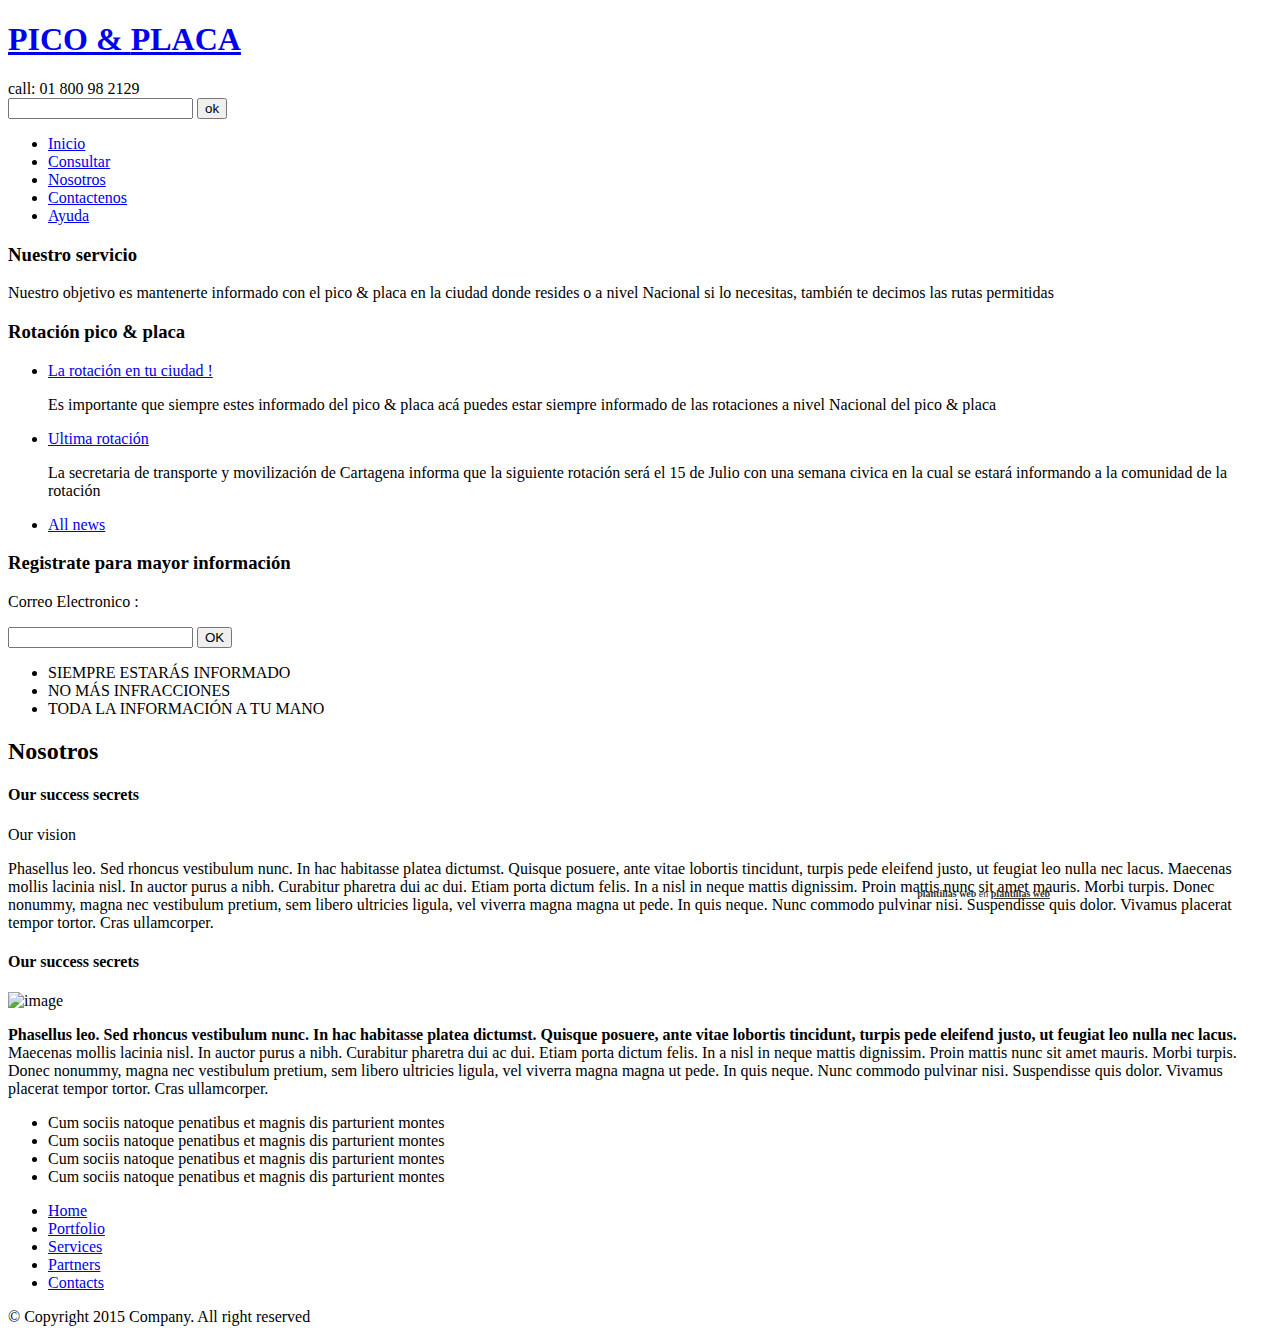
==== index.htm @ 451fcac3 "Proyecto" ====
﻿<!DOCTYPE html>
<!--[if lt IE 7]> <html class="no-js ie6 oldie" lang="fr"> <![endif]-->
<!--[if IE 7]>    <html class="no-js ie7 oldie" lang="fr"> <![endif]-->
<!--[if IE 8]>    <html class="no-js ie8 oldie" lang="fr"> <![endif]-->
<!--[if gt IE 8]> <html class="no-js" lang="fr"> <![endif]-->
<html>
	<head>
		<meta charset="utf-8">
		<meta http-equiv="X-UA-Compatible" content="IE=edge">
		<meta name="viewport" content="width=device-width, initial-scale=1">
		<title>Pico & Placa</title>
		<!--BEGIN OF TERMS OF USE. DO NOT EDIT OR DELETE THESE LINES. IF YOU EDIT OR DELETE THESE LINES AN ALERT MESSAGE MAY APPEAR WHEN TEMPLATE WILL BE ONLINE-->
<style>#free-flash-header a,#free-flash-header a:hover {color:#363636;}#free-flash-header a:hover {text-decoration:none}</style>
<!--END OF TERMS OF USE-->

		<!-- Bootstrap -->
		<link href="css/reset.css" rel="stylesheet" type="text/css" media="all">
		<link href="css/bootstrap.css" rel="stylesheet" type="text/css" media="all">
		<link href="css/style.css" rel="stylesheet" type="text/css" media="all">
		<link href="css/font.css" rel="stylesheet" type="text/css" media="all">
		<link href="css/mobile.css" rel="stylesheet" type="text/css" media="all">
		<!-- end Bootstrap -->

		<link href='http://fonts.googleapis.com/css?family=Lato:400,400italic,700,700italic,900,900italic,300italic,300,100italic,100' rel='stylesheet' type='text/css'>

		<!-- LightBox -->
		<link href="css/lightbox/vlightbox.css" rel="stylesheet" type="text/css" media="all">
		<link href="css/lightbox/visuallightbox.css" rel="stylesheet" type="text/css" media="all">
		<link rel="stylesheet" type="text/css" href="css/lightbox/style.css" />
		<!-- end LightBox -->

		<!--[if lt IE 9]>
		  <script src="https://oss.maxcdn.com/libs/html5shiv/3.7.0/html5shiv.js"></script>
		  <script src="https://oss.maxcdn.com/libs/respond.js/1.4.2/respond.min.js"></script>
		<![endif]-->

			

	</head>
	
	<body>

	<div class="page-container">
			<!--BEGIN OF TERMS OF USE. DO NOT EDIT OR DELETE THESE LINES. IF YOU EDIT OR DELETE THESE LINES AN ALERT MESSAGE MAY APPEAR WHEN TEMPLATE WILL BE ONLINE-->
	<div id="copy" style="height: 75px; position: absolute; bottom: 0px; left:0px; border: none; width: 100%;">
		<div id="free-flash-header" style="width:820px;margin:0 auto;text-align:right;position:relative;bottom:0px;margin-top:63px;color:#363636;font-size:10px;font-family:Verdana"><strong>plantillas web</strong> en <a href="http://www.freeplantillas.com/"><strong>plantillas web</strong></a></div>																			 
	</div>	
	<!--END OF TERMS OF USE-->	
		<header>
			<div class="container">
				<div class="row">

					<!-- logo -->
					<div class="col-md-4 col-xs-12 logo">
						<a href="index.htm">
							<h1>PICO & <span class="red">PLACA</span></h1>
						</a>
					</div>	
					<!-- logo -->
				

					<div class="col-md-8 col-xs-12 right_header no_right">

						<div class="call bg-gradient fl">
							<span>call: 01 800 98 2129</span>
						</div>

						<div class="search fr">
							<form>
								<input type="text">
								<input type="submit" class="bg-gradient" value="ok">
							</form>
						</div>

					</div>

				</div>
			</div>
		</header>


			<div id="content" class="container">

				<!-- sidebar -->
				<div class="row">
					<aside class="col-md-4 col-xs-12 no_left no_right">

						<!-- menu -->	
						<nav class="menu">
							<ul>
								<li class="active">
									<a href="index.htm">
										<span>Inicio</span>
									</a>
								</li>
								<li>
									<a href="portfolio.htm">
										<span>Consultar</span>
									</a>
								</li>
								<li>
									<a href="service.htm">
										<span>Nosotros</span>
									</a>
								</li>
								<li>
									<a href="partner.htm">
										<span>Contactenos</span>
									</a>
								</li>
								<li>
									<a href="contact.htm">
										<span>Ayuda</span>
									</a>
								</li>
							</ul>
						</nav>
						<!-- menu -->	

						<!-- bloc recrutement -->
						<div class="bloc recruitment bg-beige">
							<h3>Nuestro servicio</h3>
							<p>Nuestro objetivo es mantenerte informado con el pico & placa en la ciudad donde resides o a nivel Nacional si lo necesitas, también te decimos las rutas permitidas</p>
						</div>
						<!-- bloc recrutement -->

						<!-- bloc news -->
						<div class="news">
							<h3 class="header">Rotación pico & placa</h3>
							<ul class="bloc">
								<li>
									<a class="title" href="news.htm"> La rotación en tu ciudad !</a>
									<p>Es importante que siempre estes informado del pico & placa acá puedes estar siempre informado de las rotaciones a nivel Nacional del pico & placa</p>
								</li>
								<li>
									<a class="title" href="news.htm"> Ultima rotación</a>
									<p>La secretaria de transporte y movilización de Cartagena informa que la siguiente rotación será el 15 de Julio con una semana civica en la cual se estará informando a la comunidad de la rotación </p>
								</li>
								<li>
									<a class="red" href="list-news.htm">All news</a>
								</li>
							</ul>

						</div>
						<!-- bloc news -->

						<!-- bloc news -->
						<div class="newsletter">
							<h3 class="header">Registrate para mayor información</h3>
							<div class="bloc bg-beige">
								<p>Correo Electronico	:</p>
								<form name="newsletter" method="POST" action="newsletter.php">
									<input type="text">
									<input type="submit" value="OK">
								</form>
							</div>
						</div>
						<!-- bloc news -->  

					</aside>


					<div class="section col-md-8 col-xs-12 no_left no_right">
						<div class="row">

							<div id="wowslider-container1">
								<div class="ws_images"><ul>
										<li><img src="images/flashimages/images.png" alt="" title="Tu Pico & Placa" id="wows1_0"/>SIEMPRE ESTARÁS INFORMADO</li>
										<li><img src="images/flashimages/header4.png" alt="" title="Tu Pico & Placa" id="wows1_1"/>NO MÁS INFRACCIONES</li>
										<li><img src="images/flashimages/header3.jpg" alt="" title="Tu Pico & Placa" id="wows1_2"/>TODA LA INFORMACIÓN A TU MANO</li>
									</ul>
								</div>
							</div>

							
							<section class="content">
								<h2>Nosotros</h2>
								<article>
									<h4>Our success secrets</h4>
									<div class="content-text full-width">
										<p class="title">Our vision</p>
										<p>Phasellus leo. Sed rhoncus vestibulum nunc. In hac habitasse platea dictumst. Quisque posuere, ante vitae lobortis tincidunt, turpis pede eleifend justo, ut feugiat leo nulla nec lacus. Maecenas mollis lacinia nisl. In auctor purus a nibh. Curabitur pharetra dui ac dui. Etiam porta dictum felis. In a nisl in neque mattis dignissim. Proin mattis nunc sit amet mauris. Morbi turpis. Donec nonummy, magna nec vestibulum pretium, sem libero ultricies ligula, vel viverra magna magna ut pede. In quis neque. Nunc commodo pulvinar nisi. Suspendisse quis dolor. Vivamus placerat tempor tortor. Cras ullamcorper.</p>
									</div>
								</article>

								<article>
									<h4>Our success secrets</h4>
									<div class="content-text full-width">
										<img class="fl" src="images/photo1.jpg" alt="image">
										<p><strong>Phasellus leo. Sed rhoncus vestibulum nunc. In hac habitasse platea dictumst. Quisque posuere, ante vitae lobortis tincidunt, turpis pede eleifend justo, ut feugiat leo nulla nec lacus.</strong> Maecenas mollis lacinia nisl. In auctor purus a nibh. Curabitur pharetra dui ac dui. Etiam porta dictum felis. In a nisl in neque mattis dignissim. Proin mattis nunc sit amet mauris. Morbi turpis. Donec nonummy, magna nec vestibulum pretium, sem libero ultricies ligula, vel viverra magna magna ut pede. In quis neque. Nunc commodo pulvinar nisi. Suspendisse quis dolor. Vivamus placerat tempor tortor. Cras ullamcorper.</p>

										<ul>
											<li>Cum sociis natoque penatibus et magnis dis parturient montes</li>
											<li>Cum sociis natoque penatibus et magnis dis parturient montes</li>
											<li>Cum sociis natoque penatibus et magnis dis parturient montes</li>
											<li>Cum sociis natoque penatibus et magnis dis parturient montes</li>
										</ul>

									</div>
								</article>

							</section>
						</div>

						<!-- footer -->
						<footer class="footer">
							<nav class="menu-footer">
								<ul>
									<li>
										<a href="index.htm">
											<span>Home</span>
										</a>
									</li>
									<li>
										<a href="portfolio.htm">
											<span>Portfolio</span>
										</a>
									</li>
									<li>
										<a href="service.htm">
											<span>Services</span>
										</a>
									</li>
									<li>
										<a href="partner.htm">
											<span>Partners</span>
										</a>
									</li>
									<li>
										<a href="contact.htm">
											<span>Contacts</span>
										</a>
									</li>
								</ul>
							</nav>
							<div class="container copyright">
								<p>© Copyright 2015 Company. All right reserved </p>
							</div>
						</footer>
						<!-- end footer -->

					</div>
				</div>

				<audio id="audio-bg">
				    <source src="audio/music.mp3">
				</audio>

				<div class="copy-header">
					<p class="align_right"></p>				 
				</div>

			</div>
	
	</div>

    <script type='text/javascript' src="js/jquery-2.1.3.js"></script>
    <script type='text/javascript' src="assets/js/visuallightbox.js"></script>
    <script type='text/javascript' src="assets/js/vlbdata.js"></script>
    <script type="text/javascript" src="assets/js/wowslider.js"></script>
    <script type="text/javascript" src="assets/js/wowslider-gallery.js"></script>
	<script type="text/javascript" src="assets/js/script.js"></script>
	<script type="text/javascript" src="assets/js/script-gallery.js"></script>
    <script type='text/javascript' src="js/app.js"></script>


  </body>
</html>
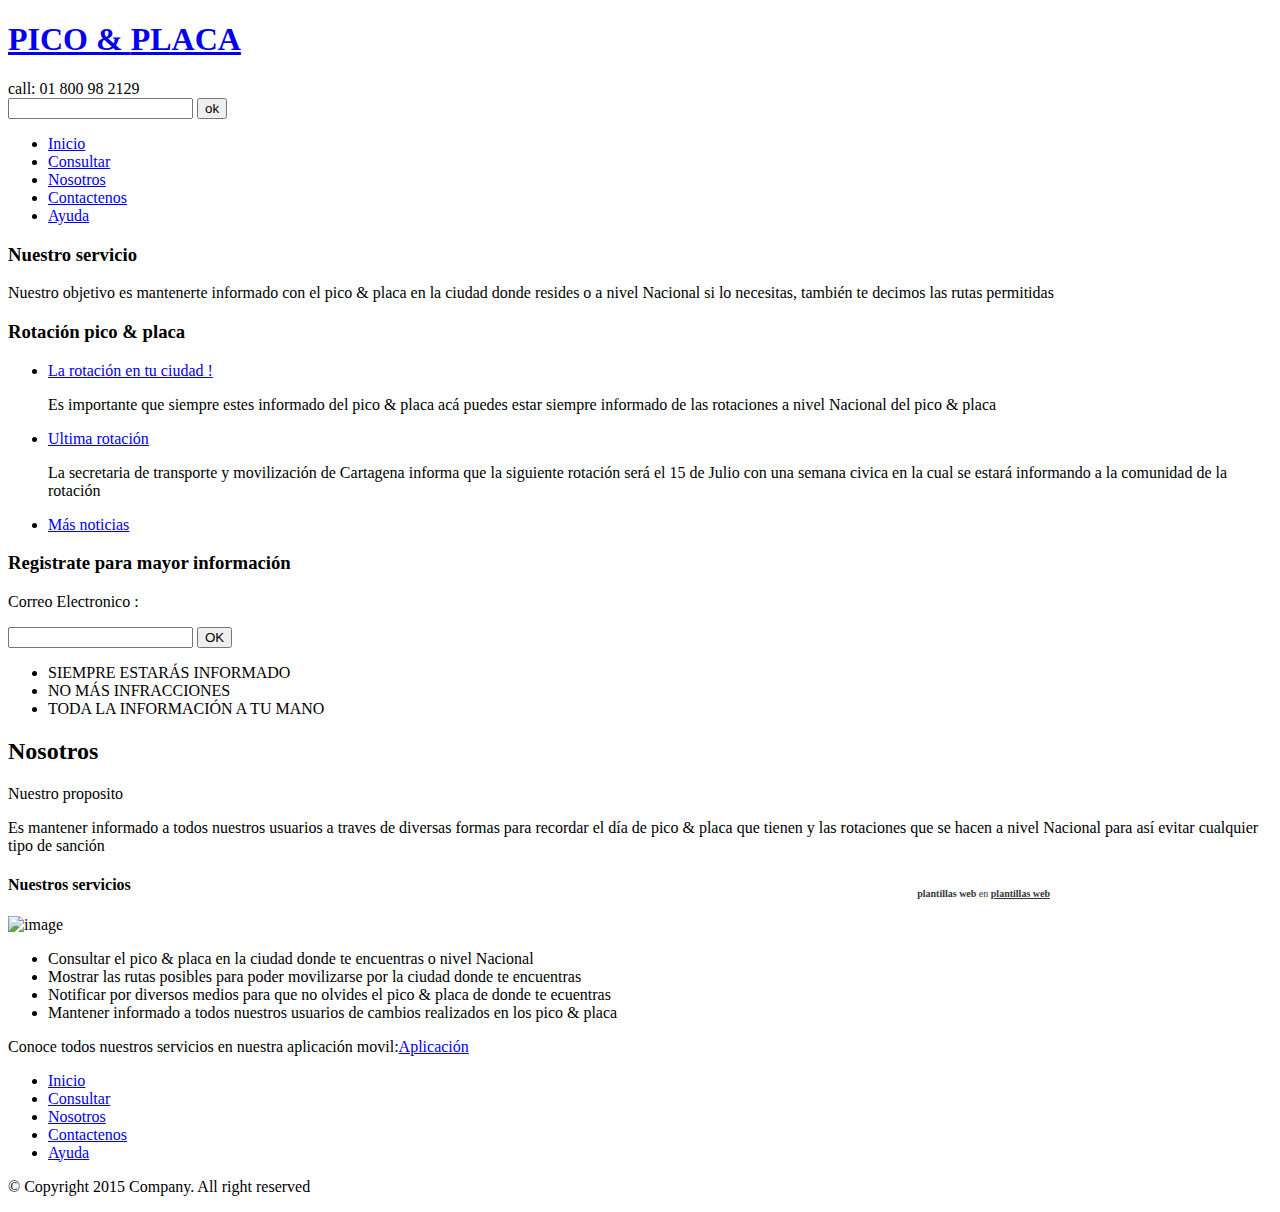
==== commit d31c26a2: "Add files via upload" ====
--- a/index.htm
+++ b/index.htm
@@ -137,7 +137,7 @@
 									<p>La secretaria de transporte y movilización de Cartagena informa que la siguiente rotación será el 15 de Julio con una semana civica en la cual se estará informando a la comunidad de la rotación </p>
 								</li>
 								<li>
-									<a class="red" href="list-news.htm">All news</a>
+									<a class="red" href="list-news.htm">Más noticias</a>
 								</li>
 							</ul>
 
@@ -167,7 +167,7 @@
 								<div class="ws_images"><ul>
 										<li><img src="images/flashimages/images.png" alt="" title="Tu Pico & Placa" id="wows1_0"/>SIEMPRE ESTARÁS INFORMADO</li>
 										<li><img src="images/flashimages/header4.png" alt="" title="Tu Pico & Placa" id="wows1_1"/>NO MÁS INFRACCIONES</li>
-										<li><img src="images/flashimages/header3.jpg" alt="" title="Tu Pico & Placa" id="wows1_2"/>TODA LA INFORMACIÓN A TU MANO</li>
+										<li><img src="images/flashimages/header3.png" alt="" title="Tu Pico & Placa" id="wows1_2"/>TODA LA INFORMACIÓN A TU MANO</li>
 									</ul>
 								</div>
 							</div>
@@ -176,28 +176,27 @@
 							<section class="content">
 								<h2>Nosotros</h2>
 								<article>
-									<h4>Our success secrets</h4>
 									<div class="content-text full-width">
-										<p class="title">Our vision</p>
-										<p>Phasellus leo. Sed rhoncus vestibulum nunc. In hac habitasse platea dictumst. Quisque posuere, ante vitae lobortis tincidunt, turpis pede eleifend justo, ut feugiat leo nulla nec lacus. Maecenas mollis lacinia nisl. In auctor purus a nibh. Curabitur pharetra dui ac dui. Etiam porta dictum felis. In a nisl in neque mattis dignissim. Proin mattis nunc sit amet mauris. Morbi turpis. Donec nonummy, magna nec vestibulum pretium, sem libero ultricies ligula, vel viverra magna magna ut pede. In quis neque. Nunc commodo pulvinar nisi. Suspendisse quis dolor. Vivamus placerat tempor tortor. Cras ullamcorper.</p>
+										<p class="title">Nuestro proposito</p>
+										<p>Es mantener informado a todos nuestros usuarios a traves de diversas formas para recordar el día de pico & placa que tienen y las rotaciones que se hacen a nivel Nacional para así evitar cualquier tipo de sanción</p>
 									</div>
 								</article>
 
 								<article>
-									<h4>Our success secrets</h4>
+									<h4>Nuestros servicios</h4>
 									<div class="content-text full-width">
-										<img class="fl" src="images/photo1.jpg" alt="image">
-										<p><strong>Phasellus leo. Sed rhoncus vestibulum nunc. In hac habitasse platea dictumst. Quisque posuere, ante vitae lobortis tincidunt, turpis pede eleifend justo, ut feugiat leo nulla nec lacus.</strong> Maecenas mollis lacinia nisl. In auctor purus a nibh. Curabitur pharetra dui ac dui. Etiam porta dictum felis. In a nisl in neque mattis dignissim. Proin mattis nunc sit amet mauris. Morbi turpis. Donec nonummy, magna nec vestibulum pretium, sem libero ultricies ligula, vel viverra magna magna ut pede. In quis neque. Nunc commodo pulvinar nisi. Suspendisse quis dolor. Vivamus placerat tempor tortor. Cras ullamcorper.</p>
+										<img class="fl" src="images/placa.png" alt="image">										
 
 										<ul>
-											<li>Cum sociis natoque penatibus et magnis dis parturient montes</li>
-											<li>Cum sociis natoque penatibus et magnis dis parturient montes</li>
-											<li>Cum sociis natoque penatibus et magnis dis parturient montes</li>
-											<li>Cum sociis natoque penatibus et magnis dis parturient montes</li>
-										</ul>
-
+											<li>Consultar el pico & placa en la ciudad donde te encuentras o nivel Nacional</li>
+											<li>Mostrar las rutas posibles para poder movilizarse por la ciudad donde te encuentras</li>
+											<li>Notificar por diversos medios para que no olvides el pico & placa de donde te ecuentras</li>
+											<li>Mantener informado a todos nuestros usuarios de cambios realizados en los pico & placa</li>
+										</ul>																				
 									</div>
+
 								</article>
+										<p>Conoce todos nuestros servicios en nuestra aplicación movil:<a href="service.htm"><span>Aplicación</span></a></p>
 
 							</section>
 						</div>
@@ -208,27 +207,27 @@
 								<ul>
 									<li>
 										<a href="index.htm">
-											<span>Home</span>
+											<span>Inicio</span>
 										</a>
 									</li>
 									<li>
 										<a href="portfolio.htm">
-											<span>Portfolio</span>
+											<span>Consultar</span>
 										</a>
 									</li>
 									<li>
 										<a href="service.htm">
-											<span>Services</span>
+											<span>Nosotros</span>
 										</a>
 									</li>
 									<li>
 										<a href="partner.htm">
-											<span>Partners</span>
+											<span>Contactenos</span>
 										</a>
 									</li>
 									<li>
 										<a href="contact.htm">
-											<span>Contacts</span>
+											<span>Ayuda</span>
 										</a>
 									</li>
 								</ul>
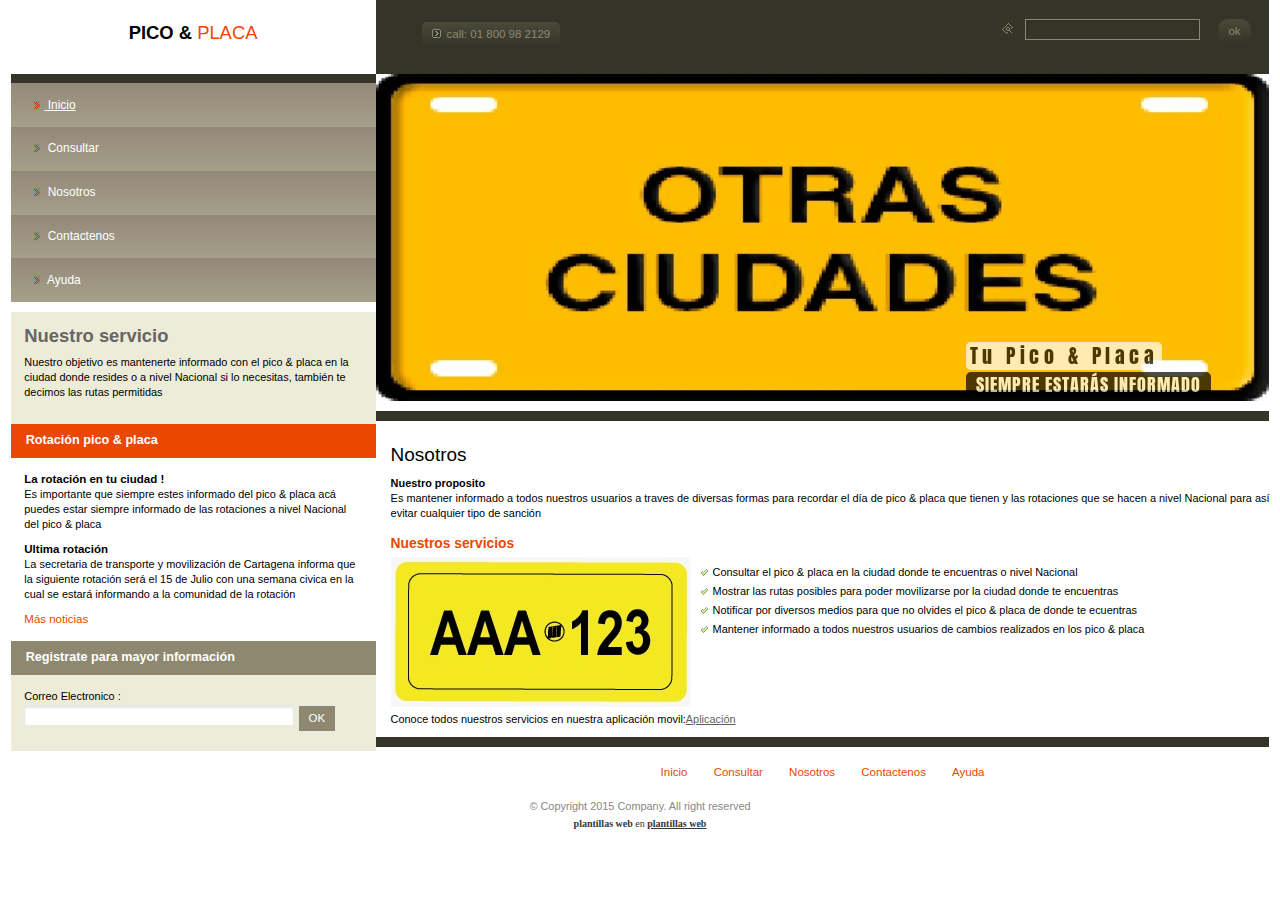
==== commit 22280976: "proyecto" ====
--- a/index.htm
+++ b/index.htm
@@ -42,8 +42,8 @@
 
 	<div class="page-container">
 			<!--BEGIN OF TERMS OF USE. DO NOT EDIT OR DELETE THESE LINES. IF YOU EDIT OR DELETE THESE LINES AN ALERT MESSAGE MAY APPEAR WHEN TEMPLATE WILL BE ONLINE-->
-	<div id="copy" style="height: 75px; position: absolute; bottom: 0px; left:0px; border: none; width: 100%;">
-		<div id="free-flash-header" style="width:820px;margin:0 auto;text-align:right;position:relative;bottom:0px;margin-top:63px;color:#363636;font-size:10px;font-family:Verdana"><strong>plantillas web</strong> en <a href="http://www.freeplantillas.com/"><strong>plantillas web</strong></a></div>																			 
+	<div id="copy" style="height: 130px; position: absolute; bottom: 0px; left:0px; border: none; width: 100%;">
+		<div id="free-flash-header" style="width:150px;margin:0 auto;text-align:center;position:relative;bottom:0px;margin-top:63px;color:#363636;font-size:10px;font-family:Verdana"><strong>plantillas web</strong> en <a href="http://www.freeplantillas.com/"><strong>plantillas web</strong></a></div>																			 
 	</div>	
 	<!--END OF TERMS OF USE-->	
 		<header>
@@ -232,13 +232,14 @@
 									</li>
 								</ul>
 							</nav>
-							<div class="container copyright">
-								<p>© Copyright 2015 Company. All right reserved </p>
-							</div>
 						</footer>
 						<!-- end footer -->
 
 					</div>
+				</div>
+
+        <div class="container copyright">
+					<p>© Copyright 2015 Company. All right reserved </p>
 				</div>
 
 				<audio id="audio-bg">
--- a/css/style.css
+++ b/css/style.css
@@ -0,0 +1,657 @@
+html {font-size: 100%;}
+
+#free-flash-header a  {
+ display: inline;
+ text-decoration: underline;
+  padding-left:0;
+}
+
+.page-container {
+	min-height: 100%; 
+	position: relative; 
+	margin:0 auto;
+  width: 100%;
+}
+
+body{
+  background: none repeat scroll 0 0 rgba(0,0,0,0);
+  color: #000;
+  font-family: Arial,Helvetica,sans-serif;
+  font-size: 11.5px;
+  font-weight: 300;
+  line-height: 15px;
+}
+
+p {
+  color: #000;
+  margin: 0 0 10px;
+  font-size: 0.95em;
+}
+
+/*.container {
+  padding: 0 12px;
+  width: 900px;
+}
+
+.container .container {
+  width: 100%;
+  padding: 0;
+}*/
+
+h1, .h1 {
+  font-size: 1.6em;
+  font-weight: 600;
+  line-height: 1.4em;
+  margin: 0;
+  padding: 20px 0 0;
+}
+
+h2, .h2 {
+  color: #000;
+  font-size: 1.65em;
+  margin: 0.5em 0;
+}
+
+h3, .h3, h3 a, .h3 a {
+  font-size: 1.1em;
+  font-weight: 600;
+  margin: 0.8em 0;
+}
+
+h4, .h4 {
+  font-size: 1.3em;
+}
+
+h5, .h5 {
+  font-size: 1.2em;
+}
+
+h6, .h6 {
+  font-size: 1.2em;
+}
+
+a {
+  color: #000;
+  display: block;
+}
+a:hover{color: #000;}
+.active a{text-decoration: underline;}
+p a{
+  color: #5f5f5f;
+  text-decoration: underline;
+  display: inline;
+}
+
+p a:hover{
+  color: #5f5f5f;
+  text-decoration: none;
+  display: inline;
+}
+
+article {
+  display: block;
+  margin-bottom: 0.45em;
+  text-align: justify;
+}
+
+.clear {
+  border: medium none;
+  clear: both;
+  float: none;
+  margin: 0;
+  padding: 0;
+}
+
+
+/*----- padding ----*/
+.left_padding{padding-left: 15px;}
+.right_padding{padding-right: 15px;}
+.top_padding{padding-top: 15px;}
+.bottom_padding{padding-bottom: 15px;}
+.no_padding{padding: 0;}
+.with_padding {padding: 10px 0; } 
+.no_left{padding-left: 0;}
+.no_right{padding-right: 0;}
+
+.small-padding{padding: 5px 0!important;}
+
+
+/*---- font-weight ----*/
+.wght_light{font-weight: 100}
+.wght_regular{font-weight: 400}
+.wght_bold{font-weight: bold;}
+
+.em{font-style: italic;}
+
+
+/*---- size -----*/
+.small_text{font-size: 0.9em;}
+.uppercase{text-transform: uppercase;}
+
+
+.underline{text-decoration: underline;}
+
+/*---- float ----*/
+.fr{float: right;}
+.fl{float: left;}
+img.fl {margin:4px 10px 0 0; }
+
+/*---- color -----*/
+.red{color: #ea4800;}
+.oranje {color: #f6ae2c; } 
+.green{color: #009900;}
+.grey{color: #898787;}
+.dark_grey{color: #363636;}
+
+
+/*---- text align -----*/
+.align_right{text-align: right!important;}
+.align_left{text-align: left!important;}
+.align_center{text-align: center!important;}
+
+
+.full-width {width: 100% !important; }
+
+.show-mobile {
+  display: none !important;
+  margin: 0 auto;
+}
+
+.bg-white{background: none repeat scroll 0 0 #fff!important;}
+.bg-grey {background: none repeat scroll 0 0 #f8f8f8; }
+.bg-gradient{
+background: #4a4a39; /* Old browsers */
+background: -moz-linear-gradient(top,  #4a4a39 0%, #343428 100%)!important; /* FF3.6+ */
+background: -webkit-gradient(linear, left top, left bottom, color-stop(0%,#4a4a39), color-stop(100%,#343428))!important; /* Chrome,Safari4+ */
+background: -webkit-linear-gradient(top,  #4a4a39 0%,#343428 100%)!important; /* Chrome10+,Safari5.1+ */
+background: -o-linear-gradient(top,  #4a4a39 0%,#343428 100%)!important; /* Opera 11.10+ */
+background: -ms-linear-gradient(top,  #4a4a39 0%,#343428 100%)!important; /* IE10+ */
+background: linear-gradient(to bottom,  #4a4a39 0%,#343428 100%)!important; /* W3C */
+filter: progid:DXImageTransform.Microsoft.gradient( startColorstr='#4a4a39', endColorstr='#343428',GradientType=0 )!important; /* IE6-9 */
+}
+.dark-bg{background: url("../images/bg.jpg") repeat scroll 0 0 #1F1F1F;}
+.bg-beige{background: none repeat scroll 0 0 #EDECD8;}
+
+.top-border{border-top: 3px solid #FF9600;}
+.bottom-border{border-bottom: 3px solid #FF9600;}
+.with-border {
+  border-bottom: 3px solid #eae9e9;
+  border-top: 1px solid #fff;
+}
+
+.copy-header {
+  bottom: 0px;
+  position: absolute;
+  right: 16px;
+}
+
+.copy-header p {
+  color: #898787;
+  font-size: 0.95em;
+}
+
+/*------- header --------*/
+.logo h1 {
+  color: #000;
+  font-family: "Trebuchet MS",sans-serif;
+  margin: 0;
+  text-align: center;
+}
+
+.right_header {
+  background: none repeat scroll 0 0 #343428;
+  padding: 1.9em 1em;
+}
+
+header .call {
+  color: #8e8870;
+  display: inline-block;
+  padding: 5px 10px;
+  margin-left: 3em;
+  -webkit-border-radius: 5px;
+     -moz-border-radius: 5px;
+          border-radius: 5px;
+}
+
+.call span::before {
+  content: url("../images/bg-btn-call.gif");
+  margin-right: 6px;
+}
+
+header .search {
+  position: relative;
+  top: -3px;
+  width: 250px;
+} 
+
+header form::before {
+  content: url("../images/search-icon-bg.gif");
+  left: -7px;
+  position: relative;
+  top: 3px;
+}
+
+header input {
+  background: none repeat scroll 0 0 transparent;
+  border: 1px solid #8e8870;
+  color: #8e8870;
+  display: inline-block;
+  margin: 0;
+  vertical-align: middle;
+  width: 70%;
+}
+
+header input[type="submit"] {
+  border: medium none;
+  border-radius: 10px;
+  color: #8e8870;
+  display: inline-block;
+  margin-left: 15px;
+  vertical-align: top;
+  width: inherit;
+}
+
+
+
+/*------- end header --------*/
+
+/*-------- end nav ------*/
+nav {
+  border-top: 9px solid #343428;
+  margin-bottom: 0;
+}
+
+nav li{
+  position: relative;
+  overflow: hidden;
+  background: #938979; /* Old browsers */
+  background: -moz-linear-gradient(top,  #938979 0%, #a59f89 100%); /* FF3.6+ */
+  background: -webkit-gradient(linear, left top, left bottom, color-stop(0%,#938979), color-stop(100%,#a59f89)); /* Chrome,Safari4+ */
+  background: -webkit-linear-gradient(top,  #938979 0%,#a59f89 100%); /* Chrome10+,Safari5.1+ */
+  background: -o-linear-gradient(top,  #938979 0%,#a59f89 100%); /* Opera 11.10+ */
+  background: -ms-linear-gradient(top,  #938979 0%,#a59f89 100%); /* IE10+ */
+  background: linear-gradient(to bottom,  #938979 0%,#a59f89 100%); /* W3C */
+  filter: progid:DXImageTransform.Microsoft.gradient( startColorstr='#938979', endColorstr='#a59f89',GradientType=0 ); /* IE6-9 */
+}
+
+nav a {
+  -webkit-transition:background 0.5s ease 0s;
+     -moz-transition:background 0.5s ease 0s;
+          transition:background 0.5s ease 0s;
+}
+
+.menu ul {width: 100%; }
+.menu-two {margin: 2.5em 0 0; } 
+.menu-two a {
+  background: url("../images/but-grey.gif") no-repeat scroll 0 0 transparent;
+  border: medium none;
+  color: #fff;
+  height: 24px;
+  margin-right: 10px;
+  padding-left: 22px;
+  width: 122px;
+}
+
+
+/*-------- end nav ------*/
+
+.bg-grey a {color: #f6ae2c; }
+
+.last-news li {
+  margin-bottom: 1em;
+}
+
+.contact-content .text-content p {
+  margin: 0;
+}
+
+.contact-content .text-content a {
+  display: inline;
+  padding: 0;
+}
+
+.contact-content .text-content a:hover {
+  text-decoration: underline;
+}
+
+/*------- slider -------*/
+.slide img {
+  max-width: 100%;
+}
+
+#wowslider-container1, #wowslider-container1 .ws_images > div > img, #wowslider-container1 .ws_images {
+  max-height: 330px !important;
+  max-width: 900px !important;
+}
+
+/*------- end slider -------*/
+
+
+/*------- article ----*/
+#content {position: relative; }
+.content {
+  border-bottom: 10px solid #343428;
+  border-top: 10px solid #343428;
+  margin-top: 10px;
+  min-height: 100px;
+  padding: 15px 0 0 15px;
+}
+
+article .bloc-img {
+  display: inline-block;
+  margin: 0 1em 1.2em 0;
+  vertical-align: top;
+  width: 130px;
+}
+
+.button, .button:hover, .button:focus {
+  background: url("../images/bullet.gif") no-repeat scroll left center #fff;
+  border: medium none;
+  color: #000;
+  display: inline-block;
+  font-size: 11px;
+  height: inherit;
+  padding: 3px 8px 3px 20px;
+  width: auto;
+}
+
+.bloc-img.bordered {max-width: 134px; } 
+.bloc-img img {max-width: 100%; }
+
+article .text-content {
+  display: inline-block;
+  vertical-align: top;
+  width: 65%;
+}
+
+article h4, article h4 a, article .h4 {
+  color: #ea4800;
+  display: block;
+  font-size: 1.2em;
+  font-weight: 600;
+  margin: 0 0 2px;
+}
+
+article p a {padding-left: 3em; }
+article a.fr.red:hover {
+  color: #EA4800;
+  text-decoration: underline;
+}
+
+.border {
+  border-bottom: 2px solid #663333;
+  margin-bottom: 1em;
+  padding-bottom: 1em;
+}
+
+.corner-border {
+  border: 2px solid #eae9e9;
+  border-radius: 10px;
+  padding: 10px;
+}
+
+.bg-grey h4 {
+  font-variant: small-caps;
+  margin-bottom: 8px;
+}
+
+article ul {margin: 1em 0 0 1em; }
+article li {
+  font-size: 0.95em;
+  list-style: outside none none;
+  margin: 0.37em 0;
+}
+
+article li::before {
+  content: url("../images/bullet2.gif");
+  margin-right: 5px;
+}
+
+.content-text {
+  display: inline-block;
+  vertical-align: top;
+  width: 63%;
+}
+/*------- end article ----*/
+
+/*------- service -------*/
+.service-content li .bloc-img {
+  display: inline-block;
+  margin-right: 15px;
+  vertical-align: top;
+  width: 30%;
+}
+
+.service-content li .content-text {
+  display: inline-block;
+  vertical-align: top;
+  width: 66%;
+}
+.service-content h3 {margin-top: 0; } 
+.service-content li {margin-bottom: 2em; }
+/*------- service -------*/
+
+/*------- portfolio ------*/
+.portfolio-content {padding-bottom: 0; }
+.portfolio-content li {margin-bottom: 1.98em; }
+
+.portfolio-content li:nth-child(1),
+.portfolio-content li:nth-child(3),
+.portfolio-content li:nth-child(5),
+.portfolio-content li:nth-child(7),
+.portfolio-content li:nth-child(9){
+  padding: 0 7px 0 0;
+}
+
+.portfolio-content li:nth-child(2),
+.portfolio-content li:nth-child(4),
+.portfolio-content li:nth-child(6),
+.portfolio-content li:nth-child(8),
+.portfolio-content li:nth-child(10){
+  padding: 0 0 0 7px;
+}
+
+/*------- portfolio ------*/
+
+/*------- contact ------*/
+.contact-content form {
+  margin-top: 2em;
+  width: 83%;
+}
+.contact-content li {list-style: none; }
+.contact-content form label {
+  color: #333;
+  font-size: 0.95em;
+  text-align: right;
+  width: 21%;
+}
+
+.contact-content input,.contact-content textarea {width: 50%; }
+.contact-content .bloc-img.bordered {
+  margin-bottom: 1.5em;
+  width: 199px;
+}
+
+.contact-content p {margin: 0 0 2px; }
+
+.contact-content a {
+  color: #fff;
+  display: inline-block;
+  padding: 0;
+}
+.contact-content .information, .contact-content .message {
+  border: 1px solid #d2d2d2;
+  margin-bottom: 2em;
+  padding: 0.5em;
+  position: relative;
+  text-align: center;
+}
+.contact-content .message {margin-bottom: 0.5em; } 
+.no_margin p {margin: 4px 0; }
+label {
+  display: inline-block;
+  margin-top: 4px;
+  padding: 0 1em;
+  text-align: right;
+  vertical-align: middle;
+  width: 30%;
+}
+input, textarea {
+  border: 1px solid #eae9e9;
+  box-shadow: 0 2px 2px rgba(0, 0, 0, 0.1) inset;
+  margin: 1px 0;
+  padding: 2px 10px;
+  vertical-align: middle;
+  width: 65%;
+}
+.contact-content ul {
+  margin: 0;
+}
+textarea {
+  min-height:55px;
+  vertical-align:top;
+}
+.message li:last-child label {margin-top: 0.5em; }
+form p {
+  background: none repeat scroll 0 0 #fff;
+  color: #ea4800;
+  font-weight: 600;
+  left: 10px;
+  padding: 0 9px;
+  position: absolute;
+  top: -9px;
+}
+.contact-content input[type="submit"], .contact-content input[type="submit"], input[type="submit"], input[type="submit"]:hover, input[type="submit"]:active {
+  background-color: #8e8870;
+  box-shadow: 0 0 0;
+  height: inherit;
+  margin-bottom: 0.5em;
+  padding: 5px 10px;
+  position: relative;
+  text-align: center;
+}
+form .title {
+  color: #333;
+  left: 0;
+  padding: 0;
+  position: relative;
+}
+.strong {font-weight: 600; }
+.contact-content h2 {
+  margin: 0;
+}
+/*------- end contact ------*/
+
+/*------- footer ------*/
+.copyright p {
+  color: #898787;
+  font-size: 0.95em;
+  margin: 0;
+  text-align: center;
+}
+
+footer nav {border: medium none; }
+
+.menu-footer ul {
+  padding: 1em 0 0;
+  text-align: center;
+}
+
+.menu-footer li {
+  background: none repeat scroll 0 0 rgba(0, 0, 0, 0);
+  display: inline-block;
+  padding: 0.5em 1em;
+}
+
+.menu-footer a {color: #ea4800; }
+.menu-footer a:hover {text-decoration: underline; }
+
+.copyright {margin: 0 0 6em; } 
+
+/*------- end footer ------*/
+
+/*-------- aside ------*/
+aside nav li {
+  display: block;
+  font-size: 0.8em;
+}
+
+aside nav li a::before {
+  content: url("../images/bullet1.gif");
+  margin-right: 4px;
+  position: relative;
+  top: 1px;
+}
+
+aside nav a {
+  color: #fff;
+  display: block;
+  font-size: 1.3em;
+  padding: 1.2em 1em 1.2em 2em;
+}
+
+aside .bloc a:hover {
+  color: #000;
+  text-decoration: underline;
+}
+
+aside nav li a:hover {
+  text-decoration: underline;
+  color: #fff;
+}
+
+aside .header {
+  background: none repeat scroll 0 0 #ea4800;
+  color: #fff;
+  margin: 0;
+  padding: 0.8em 1.2em;
+}
+
+aside .newsletter .header {
+  background: none repeat scroll 0 0 #8e8870;
+  margin-top: -10px;
+}
+
+.newsletter p {margin: 0; }
+.newsletter input {width: 80%; }
+.bloc {padding: 1.2em; }
+.bloc-content {
+  background: none repeat scroll 0 0 #f1dfc3;
+  margin: 0 auto;
+  padding: 15px;
+  width: 92%;
+}
+
+.recruitment h3 {
+  color: #666;
+  font-size: 1.6em;
+  margin: 0 0 0.5em;
+  padding: 0;
+}
+
+.title {
+  font-weight: 600;
+  margin: 0;
+}
+
+input[type="submit"] {
+  background: none repeat scroll 0 0 #8e8870;
+  width: auto;
+}
+/*-------- aside ------*/
+
+/*------- forum --------*/
+.forum-content a{
+  font-weight: 600;
+}
+.forum-content a:hover{
+  color: #000;
+  text-decoration: underline;
+}
+.forum-content li {margin-bottom: 3em; } 
+/*------- forum --------*/
+
+article .content-text p a {
+  padding: 0;
+  color: #000;
+}--- a/css/font.css
+++ b/css/font.css
@@ -0,0 +1,29 @@
+@font-face {
+	font-family: 'icomoon';
+	src:url('../fonts/icomoon.eot?3e4xhn');
+	src:url('../fonts/icomoon.eot?#iefix3e4xhn') format('embedded-opentype'),
+		url('../fonts/icomoon.woff?3e4xhn') format('woff'),
+		url('../fonts/icomoon.ttf?3e4xhn') format('truetype'),
+		url('../fonts/icomoon.svg?3e4xhn#icomoon') format('svg');
+	font-weight: normal;
+	font-style: normal;
+}
+
+[class^="icon-"], [class*=" icon-"] {
+	font-family: 'icomoon';
+	speak: none;
+	font-style: normal;
+	font-weight: normal;
+	font-variant: normal;
+	text-transform: none;
+	line-height: 1;
+
+	/* Better Font Rendering =========== */
+	-webkit-font-smoothing: antialiased;
+	-moz-osx-font-smoothing: grayscale;
+}
+
+.icon-arrow:before {
+	content: "\e600";
+}
+
--- a/css/mobile.css
+++ b/css/mobile.css
@@ -0,0 +1,82 @@
+@media screen and (max-width: 980px) {
+
+	.container, .inner-container{
+		padding: 15px;
+		width:100%;
+	}
+	.page-container.container {width: 100%; }
+	.logo {
+	  display: block;
+	  margin: 0 auto;
+	  width: 290px;
+	}
+	.show-mobile{display: block;}
+	.contact-content form {width: 100%; }
+	textarea {min-height: 100px; }
+
+}
+
+
+@media screen and (max-width: 750px) {
+
+}
+
+@media screen and (max-width: 500px) {
+
+	label {
+	  display: inline-block;
+	  margin: 1em 0 -0.3em 0.5em;
+	  padding: 0;
+	  text-align: left!important;
+	  vertical-align: middle;
+	  width: 100%!important;
+	}
+	input, textarea {width: 100%!important;margin: 0.5em 0 0.5em; }
+	
+	h1, .h1 {font-size: 1.2em; }
+
+	.logo {width: 100%; }
+	.logo a {text-align: center; }
+	.green-btn {margin: 1.5em auto; }
+	nav a {margin: 0.3em 0.3em 0.3em 0; }
+	h1, .h1 {width: 100%; }
+	article{margin-bottom: 3em;}
+	.copy-header {right: 10px; }
+	header .call {
+	  display: block;
+	  float: none;
+	  margin: 0 auto 1em;
+	  width: 140px;
+	}
+	header .search {
+	  float: none;
+	  margin: 2em auto 0;
+	}
+	.menu-footer li {padding: 0.3em; }
+	.logo h1 {padding: 10px 0 20px; }
+	.bloc-img.bordered {max-width: 100%; }
+	.vlightbox-cont {
+	  display: block;
+	  float: none;
+	  margin: 1em 0;
+	}
+	.content-text img.fl {
+	  float: none;
+	  margin-bottom: 1em;
+	  width: 100%;
+	}
+	.content {padding: 0; }
+	header input[type="submit"] {
+	  display: block;
+	  margin: 10px auto 0;
+	  vertical-align: top;
+	  width: 50px !important;
+	}
+
+
+}
+
+@media screen and (max-width: 320px) {
+
+}
+
--- a/css/lightbox/vlightbox.css
+++ b/css/lightbox/vlightbox.css
@@ -0,0 +1,38 @@
+.vlightbox-cont {
+  display: inline-block;
+  float: left;
+  margin-right: 10px;
+  padding: 1px;
+  vertical-align: top;
+  width: 100%;
+}
+.vlightbox-cont .vlightbox1 {
+  display: inline-block;
+  font-family: Trebuchet,Tahoma,Arial,sans-serif;
+  font-size: 11px;
+  font-weight: normal;
+  margin: 0;
+  opacity: 0.87;
+  outline: medium none;
+  position: relative;
+  text-align: center;
+  text-decoration: none;
+  vertical-align: top;
+  width: 100%;
+}
+.vlightbox-cont .vlightbox1 a{
+	margin:0;
+	padding:0;
+	border:none;
+}
+.vlightbox-cont .vlightbox-cont:hover, .vlightbox-cont .vlightbox1 a:hover{
+	opacity:1;
+}
+.vlightbox-cont .vlightbox1 img {
+  display: block;
+  margin: 0;
+  width: 100%;
+}
+.vlightbox-cont .vlightbox1 div {display:none}
+
+#vlb1lightbox table {background: none repeat scroll 0 0 #fff; }--- a/css/lightbox/visuallightbox.css
+++ b/css/lightbox/visuallightbox.css
@@ -0,0 +1,242 @@
+#vlb1overlay {
+  background-color: #000;
+  height: auto;
+  left: 0;
+  position: absolute;
+  top: 0;
+  width: 100%;
+  z-index: 190;
+}
+
+#vlb1lightbox{
+	position:absolute;
+	top:20px;
+	left:0;
+	width:100%;
+	z-index:200;
+	text-align:center;
+	color:#151410;
+	line-height:0;
+}
+#vlb1lightbox td{
+	vertical-align:top;
+}
+#vlb1lightbox a, #vlb1lightbox a:hover {
+	border-bottom:none;
+	color:#151410;
+	text-decoration:underline;
+}
+
+#vlb1lightbox a img{ border:none; }
+
+#vlb1outerImageContainer{
+	width:auto;
+	height:auto; /* without this line error in IE8 detected */
+	margin:0 auto;
+	position:relative;
+}
+
+#vlb1lightboxImage{
+	width:100%;
+	height:100%;
+}
+
+#vlb1imageContainerMain{
+	margin:0 auto;
+	overflow:visible;
+	position:relative;
+	font-size:0;/* ie fix - big info bar*/
+}
+
+#vlb1imageContainer{
+	width:10px;
+	height:10px;
+	margin:0 auto;
+	overflow:hidden;
+	background-color:#fff;
+	position:relative;
+	font-size:0;/* ie fix - big info bar*/
+}
+
+#vlb1loading{
+	position:absolute;
+	top:40%;
+	left:0%;
+	height:25%;
+	width:100%;
+	text-align:center;
+	font-size:10px;
+	z-index:1;
+}
+#vlb1loadingLink {
+	display:block;
+	margin:0 auto;
+	padding:0;
+	width:32px;
+	height:32px;
+	background:url(../../images/design/loading.gif) center center no-repeat;
+	text-indent:-9999px;
+}
+#vlb1hoverNav{
+	position:absolute;
+	top:0;
+	left:0;
+	height:100%;
+	width:100%;
+	z-index:10;
+}
+#vlb1imageContainer>#hoverNav{ left:0;}
+#vlb1prevLinkImg, #vlb1nextLinkImg{
+	top:0;
+	width:48px;
+	height:100%;
+	position:absolute;
+	z-index:20;
+	outline-style:none;
+	display:block;
+	text-indent:-9999px;
+	background:none;
+	}
+* html #vlb1prevLinkImg,* html #vlb1nextLinkImg{
+	background-image:url([data-uri]); /* Trick IE into showing hover */
+}
+#vlb1prevLinkImg { left: 0; }
+#vlb1nextLinkImg { right: 0; }
+#vlb1prevLinkImg:hover, #vlb1prevLinkImg.hover, #vlb1prevLinkImg:visited:hover { 
+	background:url(../../images/design/prev.png) 5% center no-repeat; 
+	_background-image:url(prev_ie6.gif)
+}
+#vlb1nextLinkImg:hover, #vlb1nextLinkImg.hover, #vlb1nextLinkImg:visited:hover { 
+	background:url(../../images/design/next.png) 97% center no-repeat; 
+	_background-image:url(next_ie6.gif)
+}
+
+
+#vlb1imageDataContainer{
+	font:10px Verdana, Helvetica, sans-serif;
+	font-family:"Lucida Grande","Lucida Sans Unicode",Arial,Verdana,sans-serif;
+	font-size:12px;
+	background-color:#fff;
+	width:100%;
+}
+
+#vlb1imageData{
+	overflow:hidden;
+	width:100%;
+}
+#vlb1imageDetails{ width:70%; float:left; text-align:left; 	padding:10px 10px 0 0;}
+#vlb1caption{ font-weight:bold; display:block;}
+#vlb1numberDisplay{ display:block; float:left; padding:3px 10px 0 0;}
+#vlb1detailsNav{display:block; float:left;   padding:0; }	
+#vlb1prevLinkDetails, #vlb1nextLinkDetails, #vlb1slideShowControl{ background-repeat:no-repeat; outline-style:none; display:block; float:left;}
+#vlb1prevLinkDetails { margin:3px; margin-top:0px; width:24px;height:24px; background:url(../../images/design/prevlabel.gif) left center;}
+#vlb1nextLinkDetails { margin:3px; margin-top:0px; width:24px;height:24px; background:url(../../images/design/nextlabel.gif) right center;}
+
+#vlb1slideShowControl.started{
+	background-image:url(pause.gif);
+}
+
+#vlb1slideShowControl{
+	display:block;
+	width:24px; 
+	height:24px; 
+	float:left;
+	background:url(../../images/design/start.gif);
+	background-position:center center;
+	background-repeat:no-repeat;
+	}
+
+#vlb1close{
+	padding:20px 0 0;
+	float:right;
+}
+#vlb1closeLink {
+	display:block; outline-style:none; margin:0; padding:0; text-decoration:none; 
+	width:32px;
+	height:32px;
+	background:url(../../images/design/close.gif) no-repeat;
+}	
+		
+	
+.clearfix:after { content:"."; display:block; height:0; clear:both; visibility:hidden;}
+* html>body .clearfix {display:inline-block; width:100%;}
+
+* html .clearfix {
+	/* Hides from IE-mac \*/
+	height:1%;
+	/* End hide from IE-mac */
+}	
+	
+
+#vlb1outerImageFrame{
+	border:solid 1px red;
+	height:100%;
+	width:100%;
+	position:absolute;
+}
+
+
+#vlb1outerImageContainer{
+	overflow:visible;
+}
+#vlb1outerImageContainer td{
+	text-align:center;
+	padding:0;
+}
+
+#vlb1lightboxFrameBody{
+	background-color:#fff;
+	border:solid 1px #fff; /* hack for opera table small cell width */
+}
+
+#vlb1outerImageContainer td, #vlb1outerImageContainer tr{
+	font-size:0;
+	border:0 none;
+}
+/* frame style */
+#vlb1outerImageContainer td.tl, #vlb1outerImageContainer td.br {
+  height: 18px;
+  width: 18px;
+}
+.vlb{display:none;}
+#vlb1outerImageContainer td.tl{
+	background-image:url(borderTopLeft.png);
+	_background-image:none;
+	_filter:progid:DXImageTransform.Microsoft.AlphaImageLoader(src='index_files/vlb_files1/borderTopLeft.png', sizingMethod='scale');
+}
+#vlb1outerImageContainer td.tc{
+	background-image:url(borderTopCenter.png);
+	_background-image:none;
+	_filter:progid:DXImageTransform.Microsoft.AlphaImageLoader(src='index_files/vlb_files1/borderTopCenter.png', sizingMethod='scale');
+}
+#vlb1outerImageContainer td.tr{
+	background-image:url(borderTopRight.png);
+	_background-image:none;
+	_filter:progid:DXImageTransform.Microsoft.AlphaImageLoader(src='index_files/vlb_files1/borderTopRight.png', sizingMethod='scale');
+}
+#vlb1outerImageContainer td.ml{
+	background-image:url(borderMiddleLeft.png);
+	_background-image:none;
+	_filter:progid:DXImageTransform.Microsoft.AlphaImageLoader(src='index_files/vlb_files1/borderMiddleLeft.png', sizingMethod='scale');
+}
+#vlb1outerImageContainer td.mr{
+	background-image:url(borderMiddleRight.png);
+	_background-image:none;
+	_filter:progid:DXImageTransform.Microsoft.AlphaImageLoader(src='index_files/vlb_files1/borderMiddleRight.png', sizingMethod='scale');
+}
+#vlb1outerImageContainer td.bl{
+	background-image:url(borderBottomLeft.png);
+	_background-image:none;
+	_filter:progid:DXImageTransform.Microsoft.AlphaImageLoader(src='index_files/vlb_files1/borderBottomLeft.png', sizingMethod='scale');
+}
+#vlb1outerImageContainer td.bc{
+	background-image:url(borderBottomCenter.png);
+	_background-image:none;
+	_filter:progid:DXImageTransform.Microsoft.AlphaImageLoader(src='index_files/vlb_files1/borderBottomCenter.png', sizingMethod='scale');
+}
+#vlb1outerImageContainer td.br{
+	background-image:url(borderBottomRight.png);
+	_background-image:none;
+	_filter:progid:DXImageTransform.Microsoft.AlphaImageLoader(src='index_files/vlb_files1/borderBottomRight.png', sizingMethod='scale');
+}
+
--- a/css/lightbox/style.css
+++ b/css/lightbox/style.css
@@ -0,0 +1,454 @@
+/*
+ *	generated by WOW Slider 7.6
+ *	template Transparent
+ */
+@import url(https://fonts.googleapis.com/css?family=Anton&subset=latin,latin-ext);
+#wowslider-container1 { 
+	display: table;
+	zoom: 1; 
+	position: relative;
+	width: 100%;
+	max-width: 570px;
+	max-height:400px;
+	margin:0 auto;
+	z-index:90;
+	text-align:left; /* reset align=center */
+	font-size: 10px;
+	text-shadow: none; /* fix some user styles */
+
+	/* reset box-sizing (to boostrap friendly) */
+	-webkit-box-sizing: content-box;
+	-moz-box-sizing: content-box;
+	box-sizing: content-box; 
+}
+* html #wowslider-container1{ width:640px }
+#wowslider-container1 .ws_images ul{
+	position:relative;
+	width: 10000%; 
+	height:100%;
+	left:0;
+	list-style:none;
+	margin:0;
+	padding:0;
+	border-spacing:0;
+	overflow: visible;
+	/*table-layout:fixed;*/
+}
+#wowslider-container1 .ws_images ul li{
+	position: relative;
+	width:1%;
+	height:100%;
+	line-height:0; /*opera*/
+	overflow: hidden;
+	float:left;
+	/*font-size:0;*/
+	padding:0 0 0 0 !important;
+	margin:0 0 0 0 !important;
+}
+
+#wowslider-container1 .ws_images{
+	position: relative;
+	left:0;
+	top:0;
+	height:100%;
+	max-height:360px;
+	max-width: 640px;
+	vertical-align: top;
+	border:none;
+	overflow: hidden;
+}
+#wowslider-container1 .ws_images ul a{
+	width:100%;
+	height:100%;
+	max-height:360px;
+	display:block;
+	color:transparent;
+}
+#wowslider-container1 img{
+	max-width: none !important;
+}
+#wowslider-container1 .ws_images .ws_list img,
+#wowslider-container1 .ws_images > div > img{
+	width:100%;
+	border:none 0;
+	max-width: none;
+	padding:0;
+	margin:0;
+}
+#wowslider-container1 .ws_images > div > img {
+	max-height:360px;
+}
+
+#wowslider-container1 .ws_images iframe {
+	position: absolute;
+	z-index: -1;
+}
+
+#wowslider-container1 .ws-title > div {
+	display: inline-block !important;
+}
+
+#wowslider-container1 a{ 
+	text-decoration: none; 
+	outline: none; 
+	border: none; 
+}
+
+#wowslider-container1  .ws_bullets { 
+	float: left;
+	position:absolute;
+	z-index:70;
+}
+#wowslider-container1  .ws_bullets div{
+	position:relative;
+	float:left;
+	font-size: 0px;
+}
+/* compatibility with Joomla styles */
+#wowslider-container1  .ws_bullets a {
+	line-height: 0;
+}
+
+#wowslider-container1  .ws_script{
+	display:none;
+}
+#wowslider-container1 sound, 
+#wowslider-container1 object{
+	position:absolute;
+}
+
+/* prevent some of users reset styles */
+#wowslider-container1 .ws_effect {
+	position: static;
+	width: 100%;
+	height: 100%;
+}
+
+#wowslider-container1 .ws_photoItem {
+	background: #fff;
+}
+#wowslider-container1 .ws_photoItem > div {
+	left: 2em;
+	right: 2em;
+	top: 2em;
+	bottom: 2em;
+}
+
+
+#wowslider-container1.ws_gestures {
+	cursor: -webkit-grab;
+	cursor: -moz-grab;
+	cursor: url("[data-uri]"), move;
+}
+#wowslider-container1.ws_gestures.ws_grabbing {
+	cursor: -webkit-grabbing;
+	cursor: -moz-grabbing;
+	cursor: url("[data-uri]"), move;
+}
+
+/* hide controls when video start play */
+#wowslider-container1.ws_video_playing .ws_bullets {
+	display: none;
+}
+#wowslider-container1.ws_video_playing:hover .ws_bullets {
+	display: block;
+}
+/* IE fix because it don't show controls on hover if frame visible */
+#wowslider-container1.ws_video_playing_ie .ws_bullets,
+#wowslider-container1.ws_video_playing_ie a.ws_next,
+#wowslider-container1.ws_video_playing_ie a.ws_prev {
+	display: block;
+}
+
+
+/* youtube/vimeo buttons */
+#wowslider-container1 .ws_video_btn {
+	position: absolute;
+	display: none;
+	cursor: pointer;
+	top: 0;
+	left: 0;
+	width: 100%;
+	height: 100%;
+	z-index: 55;
+}
+#wowslider-container1 .ws_video_btn.ws_youtube,
+#wowslider-container1 .ws_video_btn.ws_vimeo {
+	display: block;
+}
+#wowslider-container1 .ws_video_btn div {
+	position: absolute;
+	background-image: url(./playvideo.png);
+	background-size: 200%;
+	top: 50%;
+	left: 50%;
+	width: 7em;
+	height: 5em;
+	margin-left: -3.5em;
+	margin-top: -2.5em;
+}
+#wowslider-container1 .ws_video_btn.ws_youtube div {
+	background-position: 0 0;
+}
+#wowslider-container1 .ws_video_btn.ws_youtube:hover div {
+	background-position: 100% 0;
+}
+#wowslider-container1 .ws_video_btn.ws_vimeo div {
+	background-position: 0 100%;
+}
+#wowslider-container1 .ws_video_btn.ws_vimeo:hover div {
+	background-position: 100% 100%;
+}
+
+#wowslider-container1 .ws_playpause.ws_hide {
+	display: none !important;
+}
+#wowslider-container1  .ws_bullets { 
+	padding: 3px 0; 
+}
+#wowslider-container1 .ws_bullets a { 
+	width:19px;
+	height:19px;
+	background: url(./bullet.png) left top;
+	float: left; 
+	text-indent: -4000px; 
+	position:relative;
+	margin-left:6px;
+	color:transparent;
+}
+#wowslider-container1 .ws_bullets a.ws_selbull, #wowslider-container1 .ws_bullets a:hover{
+	background-position: 0 100%;
+}
+#wowslider-container1 a.ws_next, #wowslider-container1 a.ws_prev {
+	background-size: 200% ;
+	
+	position: absolute;
+	top: 50%;
+    height: 6.5em;
+    margin-top: -3.3em;   
+    width: 4.3em;
+	z-index: 60;
+	background-image: url(./arrows.png);
+}
+#wowslider-container1 a.ws_next{
+	background-position: 100% 0;
+	right:0.7em;
+}
+#wowslider-container1 a.ws_prev {
+	left:0.7em;
+	background-position: 0 0; 
+}
+#wowslider-container1 a.ws_next:hover{
+	background-position: 100% 100%;
+}
+#wowslider-container1 a.ws_prev:hover {
+	background-position: 0 100%; 
+}
+
+/*playpause*/
+#wowslider-container1 .ws_playpause {
+    width: 1.1em;
+    height: 1.8em;
+    position: absolute;
+    top: 6px;
+    left: 13px;
+    margin-left: -0.6em;
+    margin-top: 0.2em;
+    z-index: 59;
+}
+
+#wowslider-container1 .ws_pause {
+	background-size: 100%;
+    background-image: url(./pause.png);
+}
+
+#wowslider-container1 .ws_play {
+	background-size: 100%;
+    background-image: url(./play.png);
+}
+
+#wowslider-container1 .ws_pause:hover, #wowslider-container1 .ws_play:hover {
+    background-position: 100% 100% !important;
+}
+/* bottom center */
+#wowslider-container1  .ws_bullets {
+    bottom: 0px;
+	left:50%;
+}
+#wowslider-container1  .ws_bullets div{
+	left:-50%;
+}
+/*
+#wowslider-container1 .ws-title{
+	position:absolute;
+	display:block;
+	font: 2.5em 'Anton', sans-serif;
+	bottom: 0.5em;
+	left: 0.5em;
+	margin-right:0.2em;
+	color:#FFFFFF;
+	z-index: 50;
+	line-height: 1em;
+}*/
+#wowslider-container1 .ws-title{
+	position:absolute;
+	display:block;	
+	left: 65%;
+	margin: 9px;
+	z-index: 50;
+	/*font-family:Oswald, Impact,Charcoal, sans-serif;*/
+	/*font: 2.5em 'Anton', sans-serif;*/
+	font: 'Verdana';
+	color: #000000;
+	font: 4em/0.7em "Anton",sans-serif!important;
+	top: 250px!important;
+	letter-spacing: 1px;	
+	/*text-shadow: 1px 1px 1px #BBBBBB;*/
+}
+
+#wowslider-container1 .ws-title span {
+
+
+}
+
+/*
+#wowslider-container1 .ws-title {
+  font: 4em/1em "Anton",sans-serif!important;
+  top: 0.5em!important;
+  letter-spacing: 1px;
+}
+*/
+
+/*
+#wowslider-container1 .ws-title div,#wowslider-container1 .ws-title span{
+	
+	display:inline-block;
+	padding:0.35em;
+
+	opacity:1;
+
+	filter:progid:DXImageTransform.Microsoft.Alpha(opacity=100); 
+}
+*/
+#wowslider-container1 .ws-title div,#wowslider-container1 .ws-title span{
+	display:inline-block;
+	padding:10px;
+	background:#fff;
+	border-radius:5px;
+	-moz-border-radius:5px;
+	-webkit-border-radius:5px;
+	opacity:0.7;
+	filter:progid:DXImageTransform.Microsoft.Alpha(opacity=90);	
+}
+
+#wowslider-container1 .ws-title div{
+	display:block;
+	color: #FFFFFF;
+   font-size: 0.457em;
+	font-weight: normal;
+	background:#000000;
+	line-height: 0.3em;
+	margin-top: 0.2em;
+	
+}
+#wowslider-container1 .ws-title span{
+	font-size: 15px;
+	font: 0.5em 'Anton', sans-serif;
+	letter-spacing: 4.5px;
+	margin-bottom:-1em;	
+	padding:0.20em;
+	line-height: 1em;
+}
+#wowslider-container1 .ws_images > ul{
+	animation: wsBasic 12s infinite;
+	-moz-animation: wsBasic 12s infinite;
+	-webkit-animation: wsBasic 12s infinite;
+}
+@keyframes wsBasic{0%{left:-0%} 16.67%{left:-0%} 33.33%{left:-100%} 50%{left:-100%} 66.67%{left:-200%} 83.33%{left:-200%} }
+@-moz-keyframes wsBasic{0%{left:-0%} 16.67%{left:-0%} 33.33%{left:-100%} 50%{left:-100%} 66.67%{left:-200%} 83.33%{left:-200%} }
+@-webkit-keyframes wsBasic{0%{left:-0%} 16.67%{left:-0%} 33.33%{left:-100%} 50%{left:-100%} 66.67%{left:-200%} 83.33%{left:-200%} }
+
+#wowslider-container1  .ws_shadow{
+	/*background-image: url(./bg.png);*/
+	background-repeat: no-repeat;
+	background-size:100%;
+	position:absolute;
+	z-index: -1;
+	left:-0.78%;
+	top:-1.39%;
+	width:101.56%;
+	height:102.77%;
+}
+/** html #wowslider-container1 .ws_shadow{/*ie6*/
+	/*background:none;
+	filter:progid:DXImageTransform.Microsoft.AlphaImageLoader( src='engine1//bg.png', sizingMethod='scale');
+}
+*+html #wowslider-container1 .ws_shadow{/*ie7*/
+	/*background:none;
+	filter:progid:DXImageTransform.Microsoft.AlphaImageLoader( src='engine1//bg.png', sizingMethod='scale');
+}*/
+#wowslider-container1 .ws_bullets  a img{
+	text-indent:0;
+	display:block;
+	bottom:15px;
+	left:-43px;
+	visibility:hidden;
+	position:absolute;
+    -moz-box-shadow: 0 0 5px #999999;
+	-webkit-box-shadow: 0 0 5px #999999;
+    box-shadow: 0 0 5px #999999;
+    border: 5px solid #FFFFFF;
+	max-width:none;
+}
+#wowslider-container1 .ws_bullets a:hover img{
+	visibility:visible;
+}
+
+#wowslider-container1 .ws_bulframe div div{
+	height:48px;
+	overflow:visible;
+	position:relative;
+}
+#wowslider-container1 .ws_bulframe div {
+	left:0;
+	overflow:hidden;
+	position:relative;
+	width:85px;
+	background-color:#FFFFFF;
+}
+#wowslider-container1  .ws_bullets .ws_bulframe{
+	display:none;
+	bottom:21px;
+	overflow:visible;
+	position:absolute;
+	cursor:pointer;
+    -moz-box-shadow: 0 0 5px #999999;
+	-webkit-box-shadow: 0 0 5px #999999;
+    box-shadow: 0 0 5px #999999;
+    border: 4px ridge rgba(255,255,255,.30);
+}
+#wowslider-container1 .ws_bulframe span{
+	display:block;
+	position:absolute;
+	bottom:-11px;
+	margin-left:-8px;
+	left:43px;
+	background:url(./triangle.png);
+	width:15px;
+	height:6px;
+}#wowslider-container1 .ws_bulframe div div{
+	height: auto;
+}
+
+@media all and (max-width:760px) {
+	#wowslider-container1 .ws_fullscreen {
+		display: block;
+	}
+}
+@media all and (max-width:400px){
+	#wowslider-container1 .ws_controls,
+	#wowslider-container1 .ws_bullets,
+	#wowslider-container1 .ws_thumbs{
+		display: none
+	}
+}